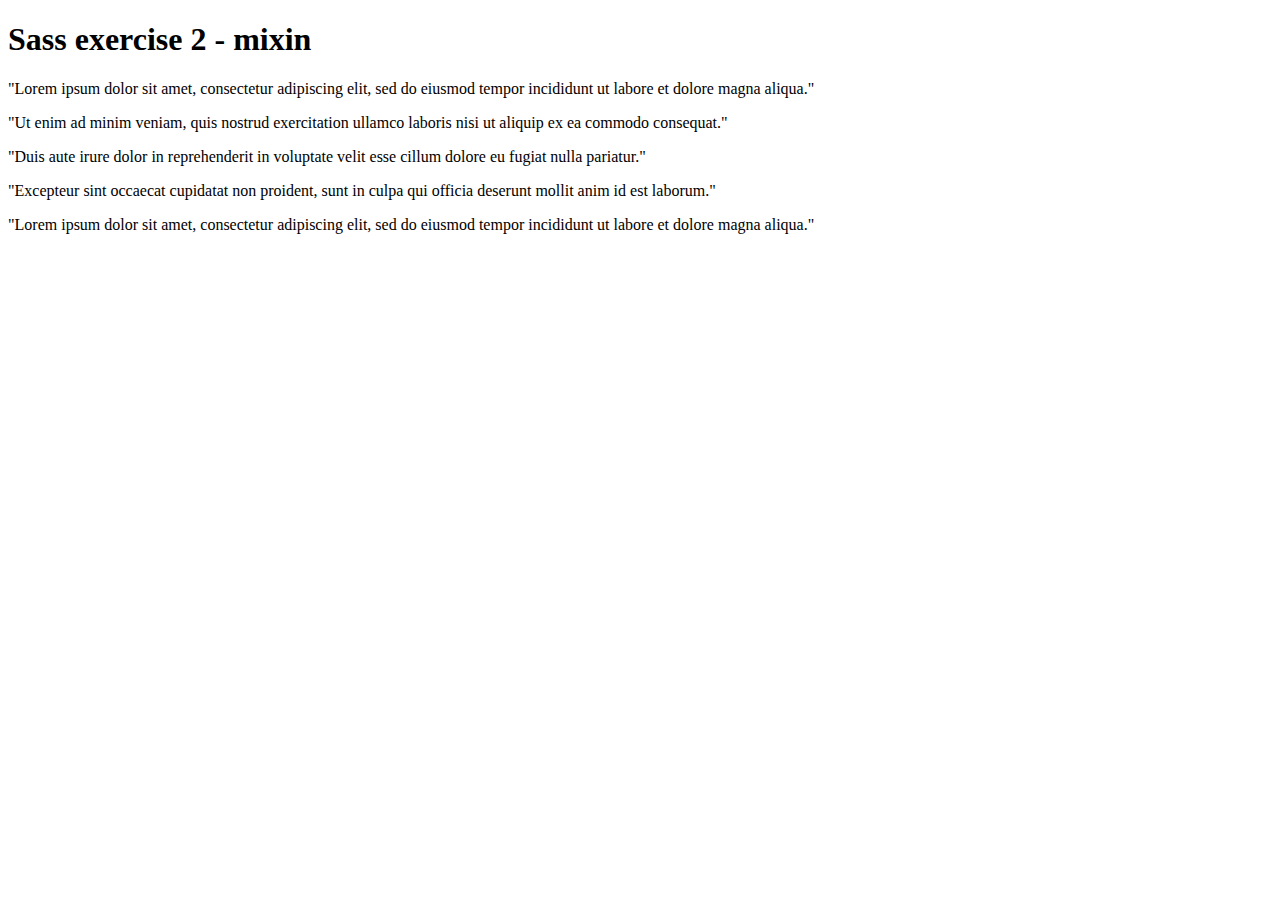
==== Esercizio-3/index.html @ 9779f127 "Esercizio-2" ====
<!DOCTYPE html>
<html>
    <head>
        <title>Sass exercise 3 - functions and modules</title>
        <link rel="stylesheet" href="./style.css">
    </head>
    <body>
        <div>
            <h1>Sass exercise 2 - mixin</h1>
            <section>
                <article>
                    <p>"Lorem ipsum dolor sit amet, consectetur adipiscing elit, sed do eiusmod tempor incididunt ut labore et dolore magna aliqua."</p>
                </article>
                <article>
                    <p>"Ut enim ad minim veniam, quis nostrud exercitation ullamco laboris nisi ut aliquip ex ea commodo consequat."</p>
                </article> 
                <article>
                    <p>"Duis aute irure dolor in reprehenderit in voluptate velit esse cillum dolore eu fugiat nulla pariatur."</p>
                </article> 
                <article>
                    <p>"Excepteur sint occaecat cupidatat non proident, sunt in culpa qui officia deserunt mollit anim id est laborum."</p>
                </article>
            </section>
            <section>
                <article>
                    <p>"Lorem ipsum dolor sit amet, consectetur adipiscing elit, sed do eiusmod tempor incididunt ut labore et dolore magna aliqua."</p>
                </article>
            </section>
        </div>
    </body>
</html>
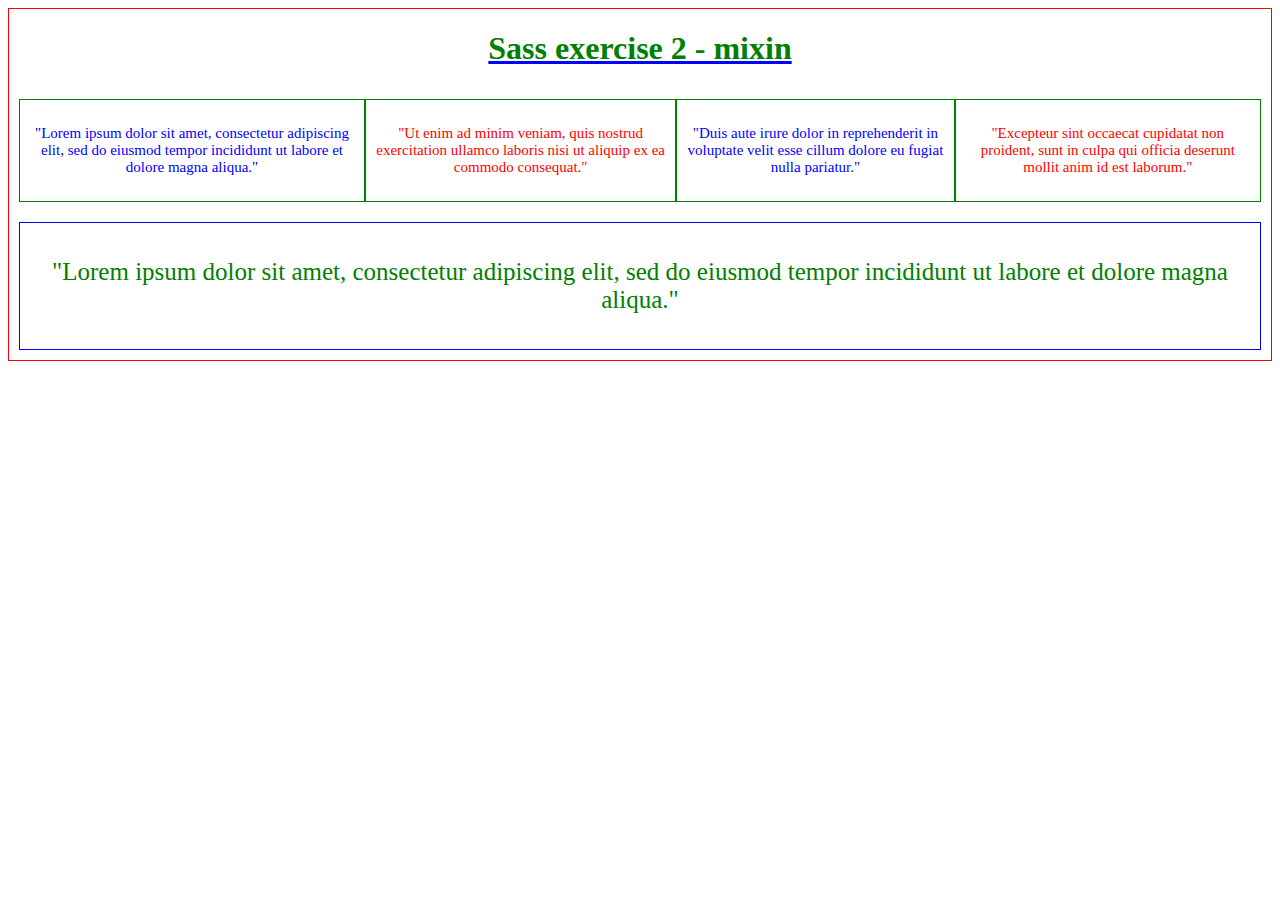
==== commit 206063a2: "Esercizio-3" ====
--- a/Esercizio-3/index.html
+++ b/Esercizio-3/index.html
@@ -5,24 +5,24 @@
         <link rel="stylesheet" href="./style.css">
     </head>
     <body>
-        <div>
+        <div class="box">
             <h1>Sass exercise 2 - mixin</h1>
             <section>
-                <article>
+                <article class="atr-blue">
                     <p>"Lorem ipsum dolor sit amet, consectetur adipiscing elit, sed do eiusmod tempor incididunt ut labore et dolore magna aliqua."</p>
                 </article>
-                <article>
+                <article class="atr-red">
                     <p>"Ut enim ad minim veniam, quis nostrud exercitation ullamco laboris nisi ut aliquip ex ea commodo consequat."</p>
                 </article> 
-                <article>
+                <article class="atr-blue">
                     <p>"Duis aute irure dolor in reprehenderit in voluptate velit esse cillum dolore eu fugiat nulla pariatur."</p>
                 </article> 
-                <article>
+                <article class="atr-red">
                     <p>"Excepteur sint occaecat cupidatat non proident, sunt in culpa qui officia deserunt mollit anim id est laborum."</p>
                 </article>
             </section>
-            <section>
-                <article>
+            <section class="footer">
+                <article class="atr-5">
                     <p>"Lorem ipsum dolor sit amet, consectetur adipiscing elit, sed do eiusmod tempor incididunt ut labore et dolore magna aliqua."</p>
                 </article>
             </section>
--- a/Esercizio-3/style.css
+++ b/Esercizio-3/style.css
@@ -0,0 +1,54 @@
+.box {
+  border: 0.0625rem solid red;
+  display: flex;
+  align-items: center;
+  flex-direction: column;
+}
+
+h1 {
+  color: green;
+  -webkit-text-decoration: underline blue;
+          text-decoration: underline blue;
+}
+
+section {
+  display: flex;
+  justify-content: space-evenly;
+  padding: 0.625rem;
+}
+
+.atr-blue {
+  color: blue;
+  border: 0.0625rem solid green;
+  font-size: 0.9375rem;
+  padding: 0.625rem;
+  text-align: center;
+}
+.atr-blue p {
+  color: blue;
+  font-size: 0.9375rem;
+}
+
+.atr-red {
+  color: red;
+  border: 0.0625rem solid green;
+  font-size: 0.9375rem;
+  padding: 0.625rem;
+  text-align: center;
+}
+.atr-red p {
+  color: red;
+  font-size: 0.9375rem;
+}
+
+.atr-5 {
+  color: green;
+  border: 0.0625rem solid blue;
+  font-size: 1.5625rem;
+  padding: 0.625rem;
+  text-align: center;
+}
+.atr-5 p {
+  color: green;
+  font-size: 1.5625rem;
+}/*# sourceMappingURL=style.css.map */